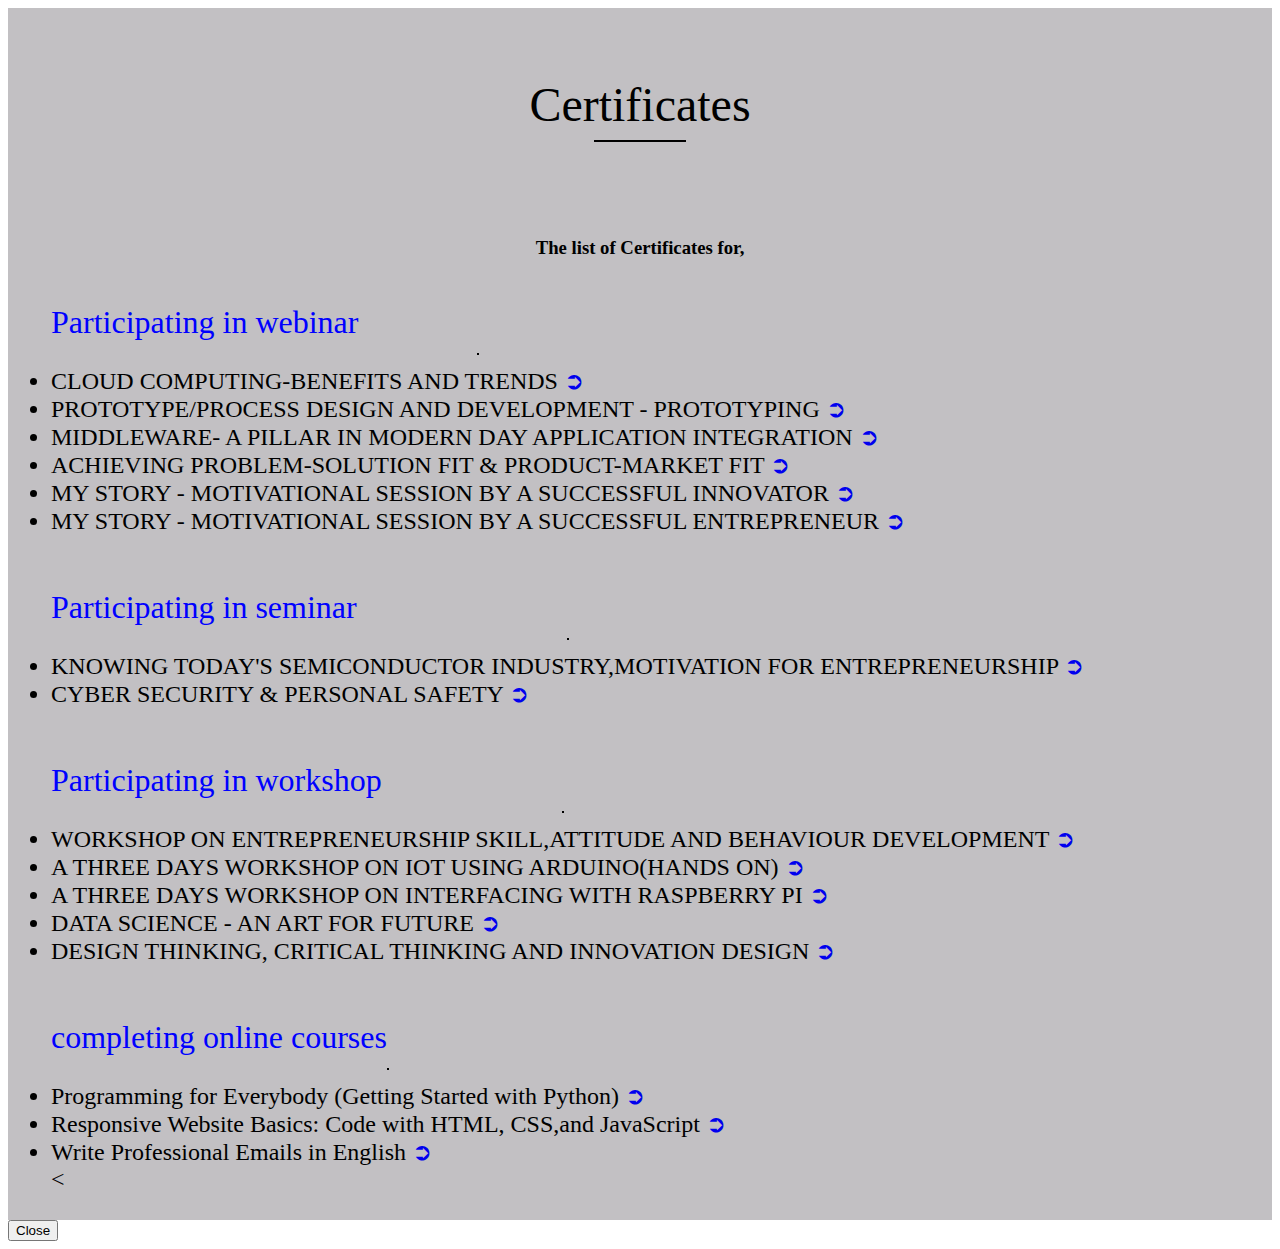
==== b.html @ 98782339 "update b.html" ====
<!DOCTYPE html>
<html lang="en">

<head>
    <meta charset="UTF-8">
    <meta name="viewport" content="width=device-width, initial-scale=1.0">
    <title>Certifications</title>
    <link rel="stylesheet" href="css/b.css">
</head>

<body>
    <table id="projects" border="0" width="100%" cellpadding="0" cellspacing="0" bgcolor="#c2c0c3">
        <tr>
            <td>
                <table border="0" cellpadding="15" cellspacing="0" width="80%" align="center">
                    <tr>
                        <td height="180" align="center" valign="middle" colspan="2">
                            <font face="Verdana" size="7" color="black">
                                Certificates
                            </font>
                            <hr color="black" width="90">
                        </td>
                    </tr>
                    <table>
					<p>
						<h3 style="text-align: center;" >The list of Certificates for,</h3>
					</p>

                    <tr>
                        <td>
                            <font face="Times New Roman" size="5" color="black">
                                <ul>
                                    <span height="18" align="center" valign="middle">
                                        <font face="Verdana" size="6" color="blue">
                                            Participating in webinar
                                        </font>
                                        <hr color="black" width="0">
                                    </span>
                                    <li>
                                        CLOUD COMPUTING-BENEFITS AND TRENDS
                                        <a href="https://drive.google.com/file/d/1CwHpDla5KyzSqzKeED9rB5HTk4r37Evn/view?usp=sharing" target="_blank"
                                            style="text-decoration:none">
                                            ➲
                                        </a>
                                    </li>
                                    <li>
                                        PROTOTYPE/PROCESS DESIGN AND DEVELOPMENT - PROTOTYPING
                                        <a href="https://drive.google.com/file/d/1tCx0Y422y9HOUo_3Jby2QyFwc80pVpPP/view?usp=sharing" target="_blank"
                                            style="text-decoration:none">
                                            ➲
                                        </a>
                                    </li>
                                    <li>
                                        MIDDLEWARE- A PILLAR IN MODERN DAY APPLICATION INTEGRATION
                                        <a href="https://drive.google.com/file/d/1e6itP0Ucw5YhLKJDnvr_qcMAoRYnSIU9/view?usp=sharing" target="_blank"
                                            style="text-decoration:none">
                                            ➲
                                        </a>
                                    </li>
                                    <li>
                                        ACHIEVING PROBLEM-SOLUTION FIT & PRODUCT-MARKET FIT
                                        <a href="https://drive.google.com/file/d/1GhSHDFHXHwZw7TM6NPk4KKAB369w5oZh/view?usp=sharing" target="_blank"
                                            style="text-decoration:none">
                                            ➲
                                        </a>
                                    </li>
                                    <li>
                                        MY STORY - MOTIVATIONAL SESSION BY A SUCCESSFUL INNOVATOR
                                        <a href="https://drive.google.com/file/d/1jlp_DtUoCKdYUJp6h5KQz0Idrz7IkF3b/view?usp=sharing" target="_blank"
                                            style="text-decoration:none">
                                            ➲
                                        </a>
                                    </li>
                                    <li>
                                        MY STORY - MOTIVATIONAL SESSION BY A SUCCESSFUL ENTREPRENEUR
                                        <a href="https://drive.google.com/file/d/1tO0mVY6QZJrecZDCU-tkW1630EWhNtbs/view?usp=sharing" target="_blank"
                                            style="text-decoration:none">
                                            ➲
                                        </a>
                                    </li>


                                </ul>
                                <!-- <hr color="#c2c0c3"> -->

                            </font>
                        </td>
                        </tr>
                        </table>


                        <table>
                            <tr>



                        <td>
                            <font face="Times New Roman" size="5" color="black">
                                <ul>
                                    <span height="18" align="center" valign="middle">
                                        <font face="Verdana" size="6" color="blue">
                                           Participating in seminar
                                        </font>
                                        <hr color="black" width="0">
                                    </span>
                                    <li>
                                        KNOWING TODAY'S SEMICONDUCTOR INDUSTRY,MOTIVATION FOR ENTREPRENEURSHIP
                                        <a href="https://drive.google.com/file/d/1wFJfjrqjBdduwegXFm-_qXbR_32cIfjG/view?usp=sharing" target="_blank"
                                            style="text-decoration:none">
                                            ➲
                                        </a>
                                    </li>
                                    <li>
                                        CYBER SECURITY & PERSONAL SAFETY
                                        <a href="https://drive.google.com/file/d/1rnrXoRhNMNbh46K4_3bqF6CzCJn8kWru/view?usp=sharing" target="_blank"
                                            style="text-decoration:none">
                                            ➲
                                        </a>
                                    </li>
                                    


                                </ul>
                                <!-- <hr color="#c2c0c3"> -->

                            </font>
                        </td>
                    </tr>
                </table>




                        <table>
                            <tr>



                        <td>
                            <font face="Times New Roman" size="5" color="black">
                                <ul>
                                    <span height="18" align="center" valign="middle">
                                        <font face="Verdana" size="6" color="blue">
                                            Participating in workshop
                                        </font>
                                        <hr color="black" width="0">
                                    </span>
                                    <li>
                                        WORKSHOP ON ENTREPRENEURSHIP SKILL,ATTITUDE AND BEHAVIOUR DEVELOPMENT
                                        <a href="https://drive.google.com/file/d/14EJGYBleo5lRcio6qxkg128iBATXjT8l/view?usp=sharing" target="_blank"
                                            style="text-decoration:none">
                                            ➲
                                        </a>
                                    </li>
                                    <li>
                                        A THREE DAYS WORKSHOP ON IOT USING ARDUINO(HANDS ON)
                                        <a href="https://drive.google.com/file/d/1grPq_1XqJOMMKdar6wkD7RzZlIaLUdeO/view?usp=sharing" target="_blank"
                                            style="text-decoration:none">
                                            ➲
                                        </a>
                                    </li>
                                    <li>
                                        A THREE DAYS WORKSHOP ON INTERFACING WITH RASPBERRY PI
                                        <a href="https://drive.google.com/file/d/1TM05oY6myhzGb1-Uf0urh6oWdRNNtQ81/view?usp=sharing" target="_blank"
                                            style="text-decoration:none">
                                            ➲
                                        </a>
                                    </li>
                                    <li>
                                        DATA SCIENCE - AN ART FOR FUTURE
                                        <a href="https://drive.google.com/file/d/1e7Tmoms4TewvC1XXWdhEPVHRLiSZyyvd/view?usp=sharing" target="_blank"
                                            style="text-decoration:none">
                                            ➲
                                        </a>
                                    </li>
                                    <li>
                                        DESIGN THINKING, CRITICAL THINKING AND INNOVATION DESIGN
                                        <a href="https://drive.google.com/file/d/1hK0VxuDQ3ce2KoxGzMeVS3Bwd5ULiqZ7/view?usp=sharing" target="_blank"
                                            style="text-decoration:none">
                                            ➲
                                        </a>
                                    </li>


                                </ul>
                                <!-- <hr color="#c2c0c3"> -->

                            </font>
                        </td>
                    </tr>
                        </table>
                        
                        <!-- online courses -->
                        <table>
                            <tr>



                        <td>
                            <font face="Times New Roman" size="5" color="black">
                                <ul>
                                    <span height="18" align="center" valign="middle">
                                        <font face="Verdana" size="6" color="blue">
                                            completing online courses
                                        </font>
                                        <hr color="black" width="0">
                                    </span>
                                    <li>
                                        Programming for Everybody (Getting Started with Python)

                                        <a href="https://drive.google.com/file/d/1olqLClhXZirDNfYQ6FcPPq49zRrGbKWP/view?usp=sharing" target="_blank"
                                            style="text-decoration:none">
                                            ➲
                                        </a>
                                    </li>
                                    <li>
                                        Responsive Website Basics: Code with HTML, CSS,and JavaScript

                                        <a href="https://drive.google.com/file/d/1evaKMCsvN3C_yC_aK2qkh-GMUvtQ13Ab/view?usp=sharing" target="_blank"
                                            style="text-decoration:none">
                                            ➲
                                        </a>
                                    </li>
                                    <li>
                                        Write Professional Emails in English
                                        <a href="https://drive.google.com/file/d/1pghgGnsELkmHIzJarym2SLG826PIuth6/view?usp=sharing" target="_blank"
                                            style="text-decoration:none">
                                            ➲
                                        </a>
                                    </li>
                                    <


                                </ul>
                                <!-- <hr color="#c2c0c3"> -->

                            </font>
                        </td>
                    </tr>
                        </table>

      
                      



                </table>
            </td>

        </tr>
    </table>
    <button class="btn" onclick="window.close(); return false;"> Close</button>

</body>


</html>
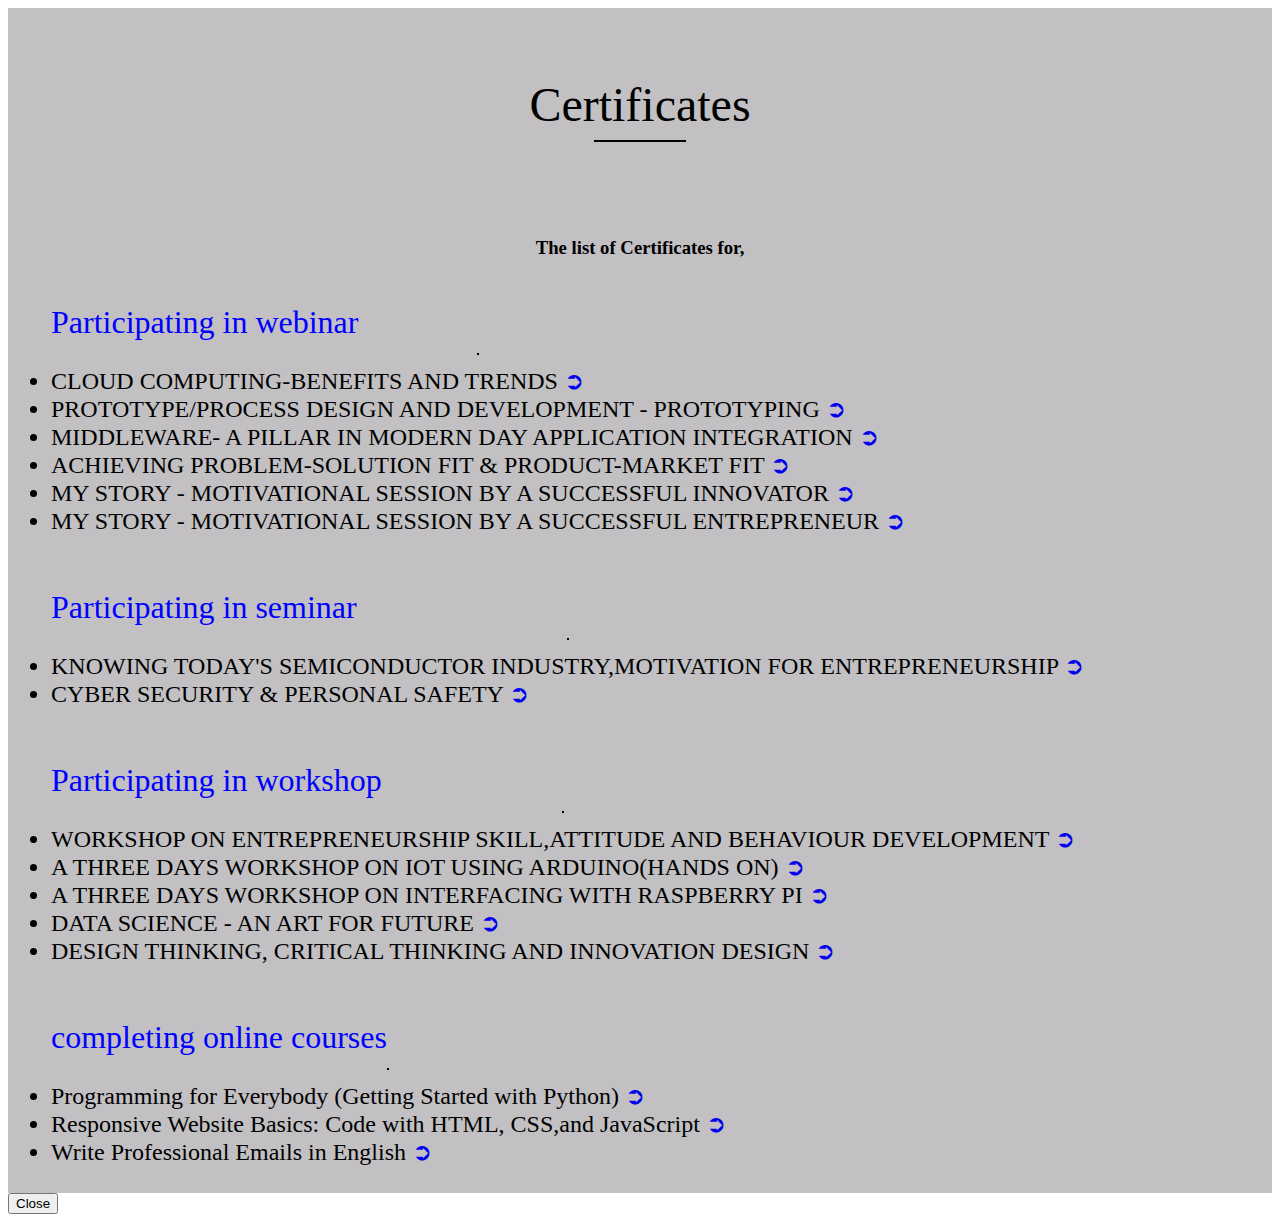
==== commit 810a8f13: "update b.html" ====
--- a/b.html
+++ b/b.html
@@ -228,7 +228,7 @@
                                             ➲
                                         </a>
                                     </li>
-                                    <
+                                    
 
 
                                 </ul>
